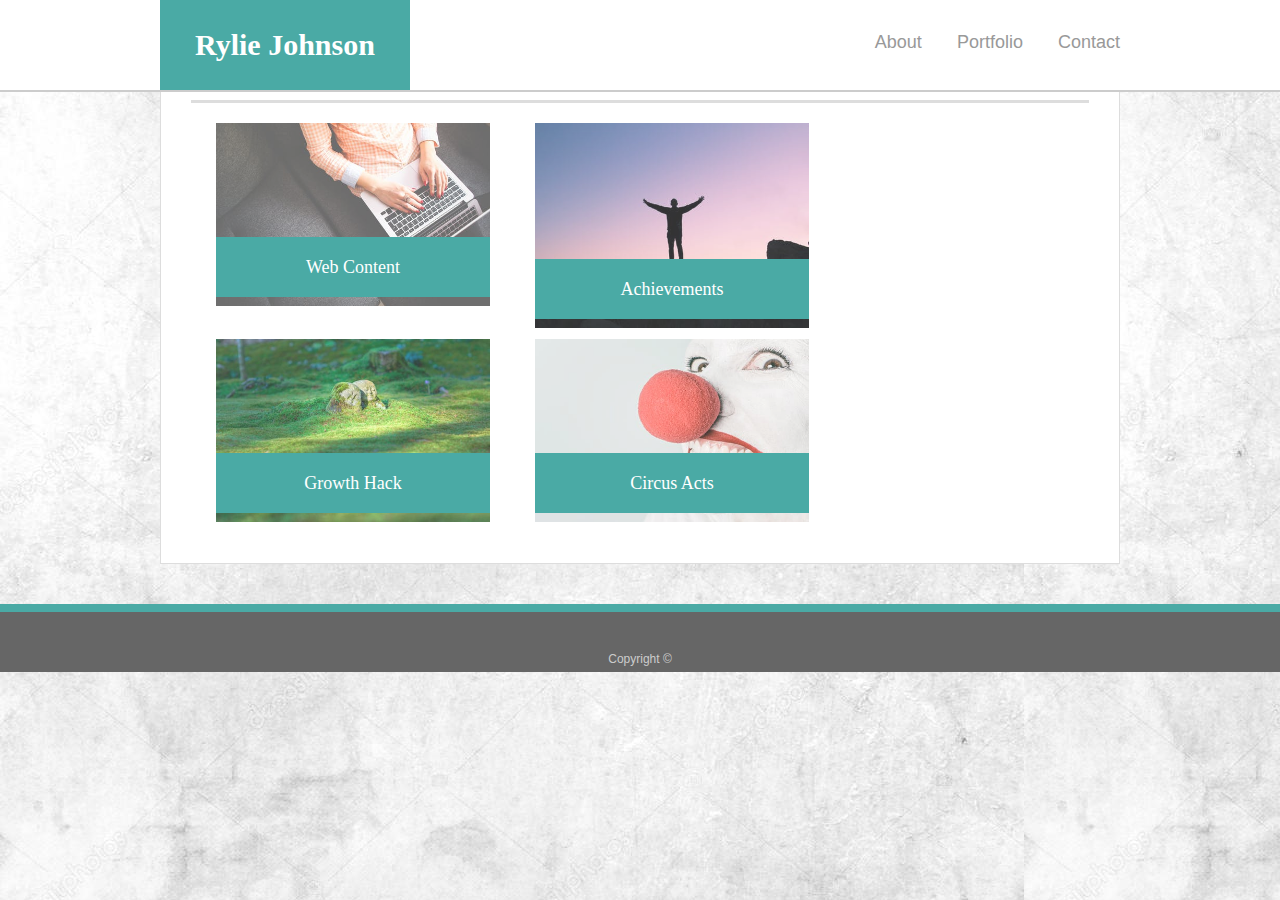
==== portfolio.html @ 0934e266 "big push" ====
<!DOCTYPE html>
<html lang="en">

<head>
    <meta charset="UTF-8">
    <meta name="viewport" content="width=device-width, initial-scale=1.0">
    <meta http-equiv="X-UA-Compatible" content="ie=edge">
    <link rel="stylesheet" type="text/css" href="assets/css/reset.css">
    <link rel="stylesheet" type="text/css" href="assets/css/styles.css">
    <title>Document</title>
</head>

<body>
    <div class="mHeading">
        <div class="container">
            <h1 class="specialNameHeader">Rylie Johnson</h1>
            <ul class="nav">
                <li>
                    <a href="index.html">About</a>
                </li>
                <li>
                    <a href="portfolio.html">Portfolio</a>
                </li>
                <li>
                    <a href="contact.html">Contact</a>
                </li>
            </ul>
        </div>
    </div>

    <div class="container" id="main-content">
        <selection class="main-section">
        <h1>Portfolio</h1>
        <div class="tile">
            <img src="assets/images/pexels-photo-267569.jpeg" alt="Web Content">
            <h2 class="tileHeader">Web Content</h2>
        </div>
        <div class="tile">
            <img src="assets/images/sunset-summer-golden-hour.jpg" alt="Winning">
            <h2 class="tileHeader">Achievements</h2>
        </div>
        <div class="tile">
            <img src="assets/images/pexels-photo-302100.jpeg" alt="Hack">
            <h2 class="tileHeader">Growth Hack</h2>
        </div>
        <div class="tile">
            <img src="assets/images/man-person-red-white.jpg" alt="Circus">
            <h2 class="tileHeader">Circus Acts</h2>
        </div>
    </selection>
    </div>
    <footer>Copyright &copy;</footer>
</body>
---- assets/css/styles.css ----
body {
    font-family: Arial, "Helvetica Neue", Helvetica, sans-serif;
    font-size: 18px;
    line-height: 34px;
    color: #777;
    background: url("../images/-light-gray-background.jpg");
  }
  * {
    box-sizing: border-box;
  }
  
  /* general */
  
  .container {
    width: 100%;
    max-width: 960px;
    margin: 0 auto;
    clear: both;
  }
  
  h1, h3, p {
    margin-bottom: 20px;
  }
  
  p:last-child {
    margin-bottom: 0;
  }
  
  h1, h2, h3 {
    font-family: Georgia, Times, "Times New Roman", serif;
    font-weight: 700;
    color: #4aaaa5;
  }
  
  h1 {
    padding-bottom: 20px;
    font-size: 30px;
    line-height: 49px;
    border-bottom: 3px solid #ddd;
  }
  
  /* header */
  .mHeading {
    position: fixed;
    z-index: 99;
    width: 100%;
    margin: 0 0 30px;
    overflow: auto;
    color: #fff;
    background: #fff;
    border-bottom: 2px solid #ccc;
}
.specialNameHeader {
    float: left;
    font-family: Georgia, 'Times New Roman', Times, serif;
    color:#ffffff;
    text-align: center;
    width: 250px;
    height: 90px;
    line-height: 90px;
    font-size: 30px;
    font-weight: 700;
    background: #4aaaa5;
    border-bottom: none;
    margin-bottom: 0;
}
li {
    display: inline;
}
.nav {
    float: right;
    margin-top: 25px;
}
  
.nav a {
    display: inline-block;
    padding-left: 15px;
    margin-left: 15px;
    line-height: 18px;
    color: #999;
    text-decoration: none;
    border-left: 1px solid #efefef;
}

.nav a:first-child {
    border-left: 0 none;
}

/* footer*/
footer {
    padding: 30px 0;
    clear: both;
    font-size: 12px;
    color: #fff;
    color: #ccc;
    text-align: center;
    background: #666;
    border-top: 8px solid #4aaaa5;
    height: 50px;
}

/*content*/
.main-content {
    padding-top: 130px;
    min-height: calc(100vh - 70px);
    vertical-align: baseline;
}

.main-section {
    float: left;
    width: 100%;
    max-width: 960px;
    padding: 30px;
    margin: 0 0 40px;
    background: #fff;
    border: 1px solid #ddd;
}
.sidebar {
        float: left;
        width: 100%;
        max-width: 960px;
        padding: 30px;
        margin: 0 0 40px;
        background: #fff;
        border: 1px solid #ddd;
}

.logo {
    height: 100px;
    width: 100px;
}

/*portfolio page*/
.face {
    margin-top: 10px;
    margin-right: 25px;
    width: 200px;
    height: 150px;
    float: left;
}

/* portfolio page */
.tile {
    position: relative;
    float: left;
    width: 274px;
    margin: 0 20px 0 25px;
    overflow: auto;
}

.work:nth-child(even) {
    margin-right: 40px;
  }

.tile img {
    width: 100%;
    border: 0 none;
    opacity: 0.8;
  }

.tileHeader {
    position: absolute;
    bottom: 20px;
    width: 100%;
    padding: 15px;
    margin-bottom: 0;
    font-weight: 300;
    line-height: 30px;
    color: #fff;
    text-align: center;
    background: #4aaaa5;
    border-bottom: 0;
  }

/* contact page */
input[type=text], textarea {
    border: 1px solid #777777;
    border-radius: 4px;
    height: 35px;
    padding: 0px 10px;
    width: 100%;
    display: block;
}
textarea {
    font-family: Arial, Helvetica, sans-serif;
    color: #777777;
    line-height: 1.6em;
    height: 200px;
}
input[type="submit"]{
    border: 1px solid #777777;
    background-color: #4aaaa5;
    color: #ffffff;
    border-radius: 4px;
    padding: 10px 20px;
}
input[type="submit"]:hover {
    border: 1px solid #777777;
    background-color: #346e6b;
    color: #ffffff;
    cursor: pointer;
}

@media screen and (max-width: 640px) {
    .wrapper {
        width: 100%;
        padding: 20px;
    }
    .specialNameHeader {
        width: 100%;
        display: block;
    }
    .nav {
        display: inline-block;
        margin: 10px 170px;
    }
    .mHeading {
        position: static;
    }
    .main-section {
        max-width: 580px;
        margin: 0px 20px 20px 20px;
    }
    #main-content {
        padding-top: 20px;
    }
    .face {
        width: 100%;
        height: auto;
    }
    .tile {
        width: 470px;
    }
}

@media screen and (max-width: 768px) {
    .wrapper {
        width: 100%;
    }
    .mHeading {
        position: static;
        margin: 0px;
    }
    #main-content {
        padding-top: 20px;
    }
    .main-section {
        max-width: 700px;
        margin: 0px 20px 20px 20px;
    }
    .specialNameHeader {
        margin: 0px 20px;
    }
    .nav {
        margin-right: 20px;
    }
    .face {
        width: 50%;
        height: auto;
    }
}

@media screen and (max-width: 980px){
    .wrapper {
        width: 100%;
    }
    .mHeading {
        position: static;
        margin: 0px;
    }
    #main-content {
        padding-top: 30px;
    }
    .main-section {
        max-width: 500px;
        margin: 0px 40px 20px 40px;
    }
    .specialNameHeader {
        margin: 0px 40px;
    }
    .nav {
        margin-right: 40px;
    }
    .face {
        width: 100%;
        height: auto;
    }
}
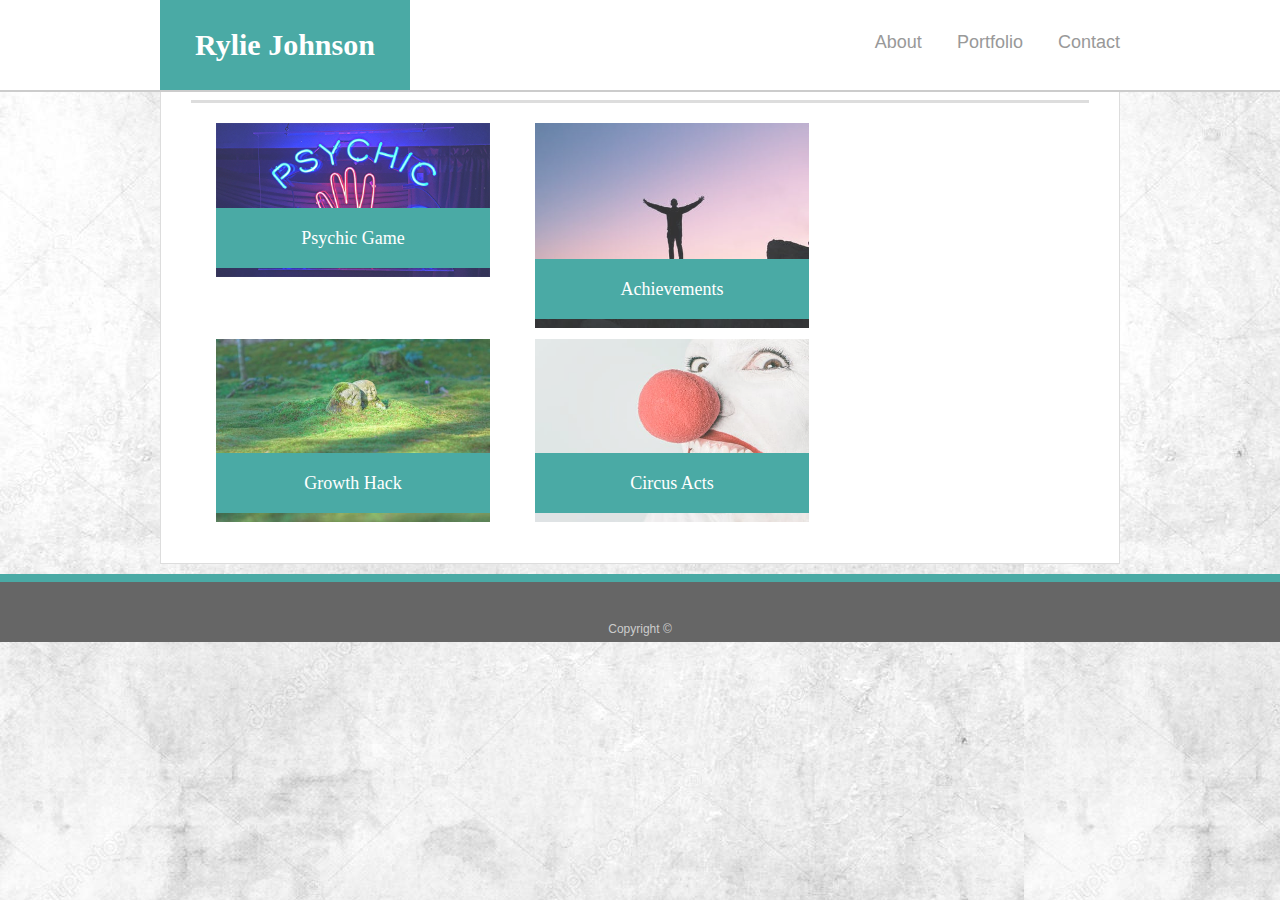
==== commit b9ab3229: "add link" ====
--- a/portfolio.html
+++ b/portfolio.html
@@ -32,8 +32,9 @@
         <selection class="main-section">
         <h1>Portfolio</h1>
         <div class="tile">
-            <img src="assets/images/pexels-photo-267569.jpeg" alt="Web Content">
-            <h2 class="tileHeader">Web Content</h2>
+            <a href="https://newageairbender.github.io/Psychic/">
+            <img src="assets/images/psychic.jpg" alt="Psychic Game">
+            <h2 class="tileHeader">Psychic Game</h2></a>
         </div>
         <div class="tile">
             <img src="assets/images/sunset-summer-golden-hour.jpg" alt="Winning">
--- a/assets/css/styles.css
+++ b/assets/css/styles.css
@@ -111,7 +111,7 @@
     width: 100%;
     max-width: 960px;
     padding: 30px;
-    margin: 0 0 40px;
+    margin: 0 0 10px;
     background: #fff;
     border: 1px solid #ddd;
 }
@@ -120,7 +120,7 @@
         width: 100%;
         max-width: 960px;
         padding: 30px;
-        margin: 0 0 40px;
+        margin: 20px 0 40px;
         background: #fff;
         border: 1px solid #ddd;
 }
@@ -200,6 +200,12 @@
     color: #ffffff;
     cursor: pointer;
 }
+@media screen and (max-width: 980px) {
+    .sidebar {
+    float: left;
+    width: 250px;
+}
+}
 
 @media screen and (max-width: 640px) {
     .wrapper {
@@ -210,6 +216,8 @@
         width: 100%;
         display: block;
     }
+
+    /*need to fix the nav so centered without scroll*/
     .nav {
         display: inline-block;
         margin: 10px 170px;
@@ -217,11 +225,12 @@
     .mHeading {
         position: static;
     }
-    .main-section {
-        max-width: 580px;
+    /*sidebar issues*/
+    .main-section, .sidebar {
+        width: 580px;
         margin: 0px 20px 20px 20px;
     }
-    #main-content {
+    .main-content {
         padding-top: 20px;
     }
     .face {
@@ -241,11 +250,11 @@
         position: static;
         margin: 0px;
     }
-    #main-content {
+    .main-content {
         padding-top: 20px;
     }
-    .main-section {
-        max-width: 700px;
+    .main-section, .sidebar {
+        width: 700px;
         margin: 0px 20px 20px 20px;
     }
     .specialNameHeader {
@@ -261,6 +270,7 @@
 }
 
 @media screen and (max-width: 980px){
+    /*fix the floats on the main content and sidebar*/
     .wrapper {
         width: 100%;
     }
@@ -268,12 +278,14 @@
         position: static;
         margin: 0px;
     }
-    #main-content {
+    .main-content {
         padding-top: 30px;
     }
     .main-section {
-        max-width: 500px;
-        margin: 0px 40px 20px 40px;
+        max-width: 450px;
+        margin: 0px 0px 20px 40px;
+        display: inline-block;
+        clear: both;
     }
     .specialNameHeader {
         margin: 0px 40px;
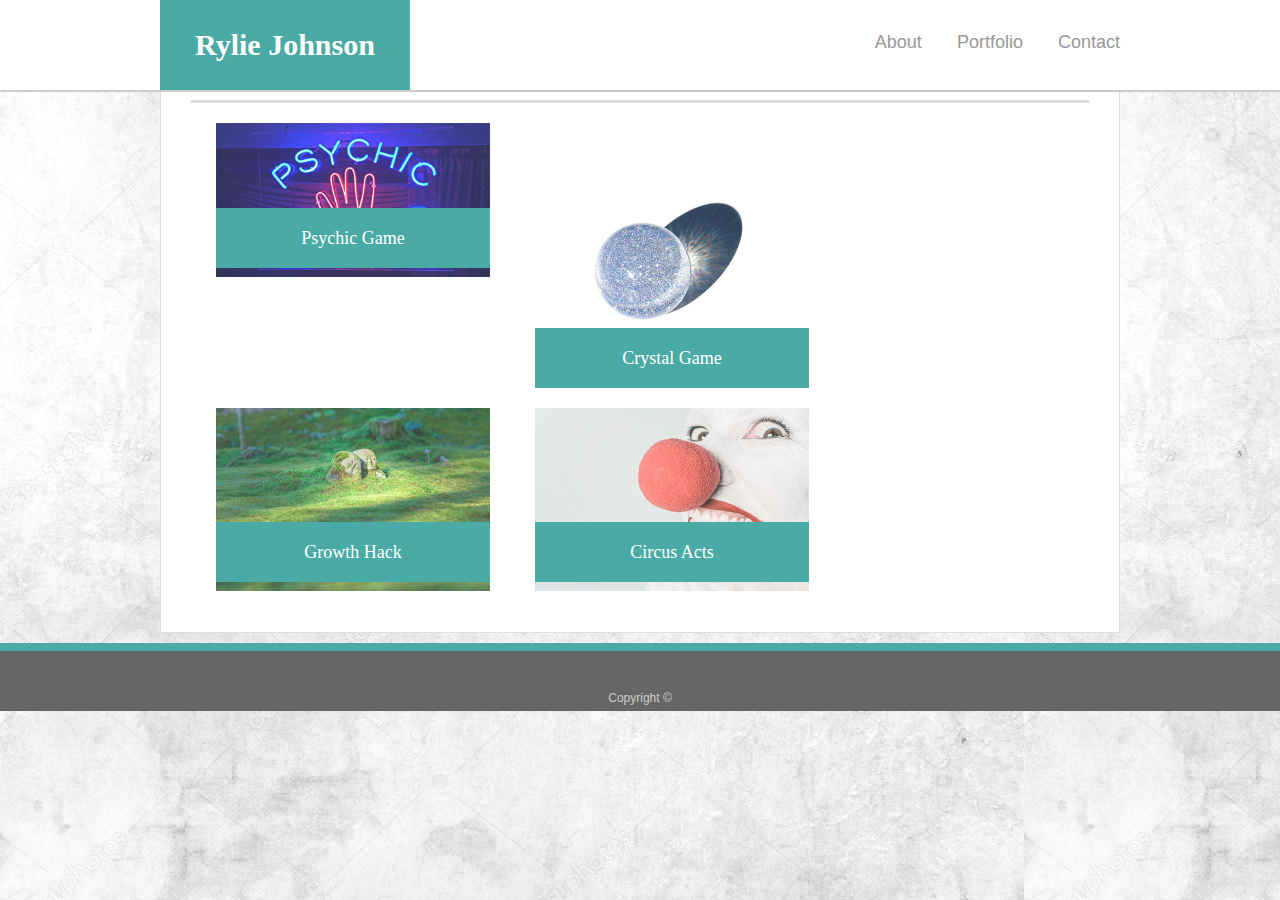
==== commit 0d3f89b6: "added crystal collector" ====
--- a/portfolio.html
+++ b/portfolio.html
@@ -37,8 +37,9 @@
             <h2 class="tileHeader">Psychic Game</h2></a>
         </div>
         <div class="tile">
-            <img src="assets/images/sunset-summer-golden-hour.jpg" alt="Winning">
-            <h2 class="tileHeader">Achievements</h2>
+            <a href="https://newageairbender.github.io/week-4-game/index">
+                <img src="assets/images/glitter_ball.jpg" alt="Crystal Game">
+                <h2 class="tileHeader">Crystal Game</h2></a>
         </div>
         <div class="tile">
             <img src="assets/images/pexels-photo-302100.jpeg" alt="Hack">
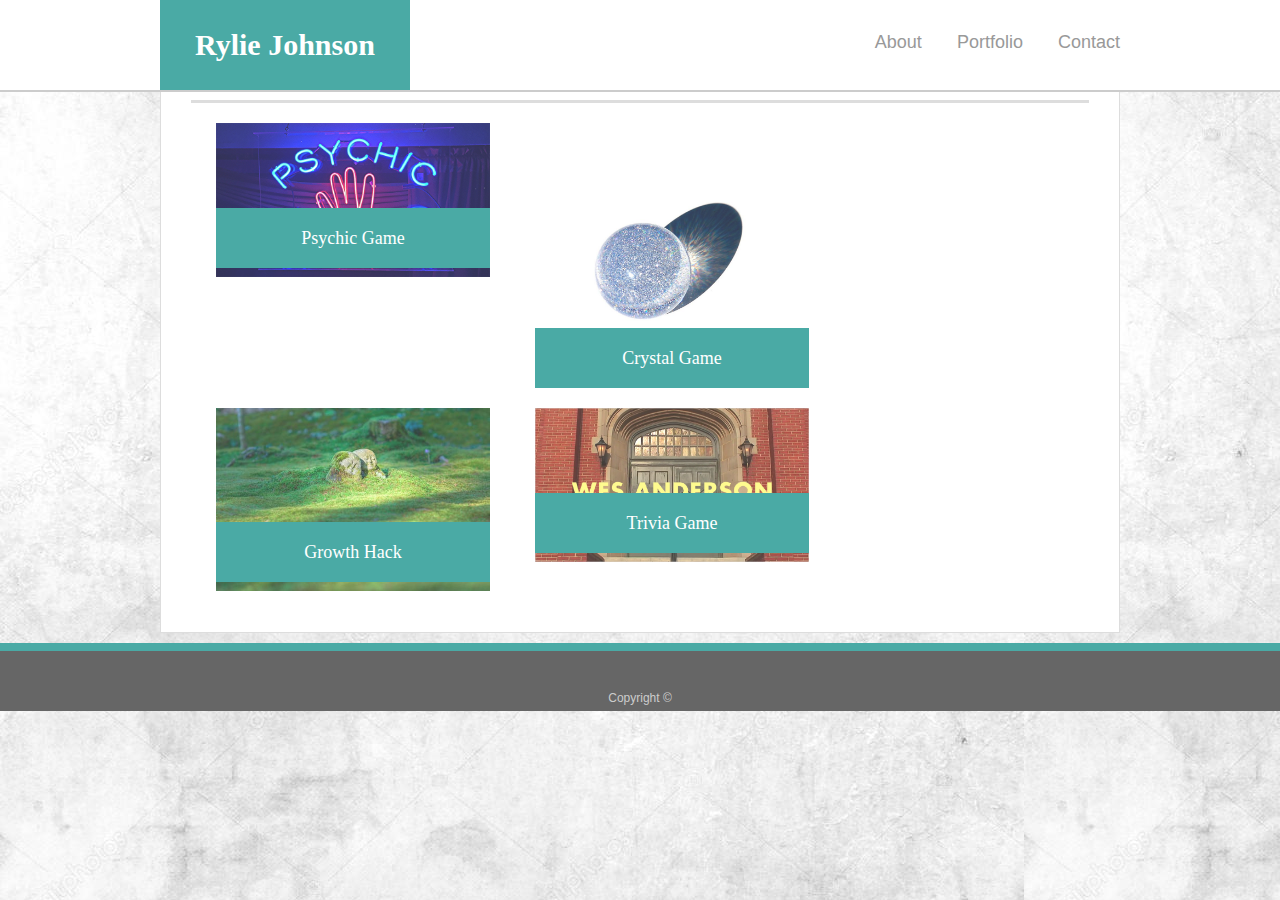
==== commit 179ac486: "Added Trivia" ====
--- a/portfolio.html
+++ b/portfolio.html
@@ -46,8 +46,8 @@
             <h2 class="tileHeader">Growth Hack</h2>
         </div>
         <div class="tile">
-            <img src="assets/images/man-person-red-white.jpg" alt="Circus">
-            <h2 class="tileHeader">Circus Acts</h2>
+            <img src="assets/images/wesanderson.png" alt="Wes Anderson">
+            <h2 class="tileHeader">Trivia Game</h2>
         </div>
     </selection>
     </div>
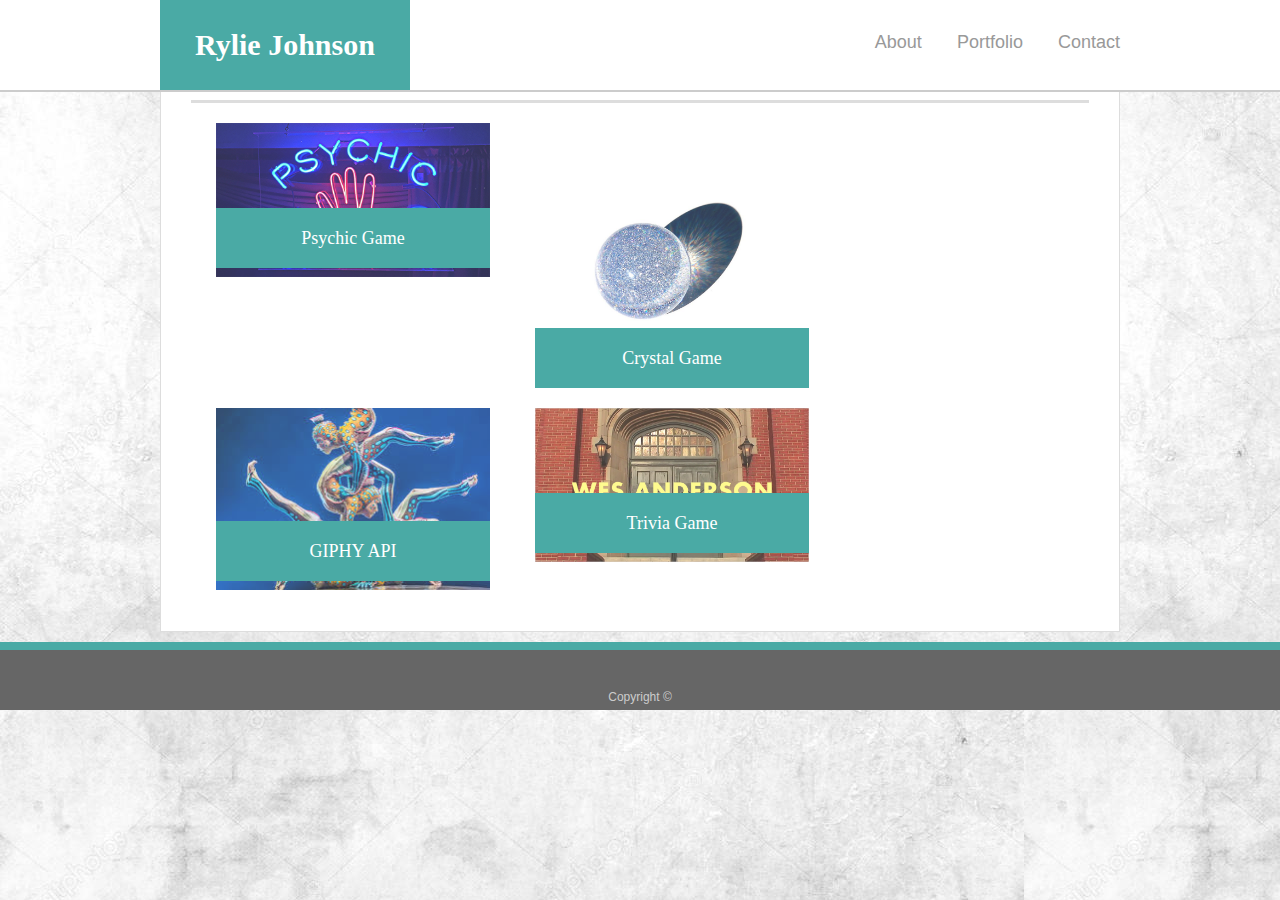
==== commit 3f44b8b6: "added giphy" ====
--- a/portfolio.html
+++ b/portfolio.html
@@ -42,12 +42,14 @@
                 <h2 class="tileHeader">Crystal Game</h2></a>
         </div>
         <div class="tile">
-            <img src="assets/images/pexels-photo-302100.jpeg" alt="Hack">
-            <h2 class="tileHeader">Growth Hack</h2>
+            <a href="https://newageairbender.github.io/Get_Giffy_with_It/">
+            <img src="assets/images/cirque.jpg" alt="circus">
+            <h2 class="tileHeader">GIPHY API</h2></a>
         </div>
         <div class="tile">
+            <a href="https://newageairbender.github.io/TriviaGame/index.html">
             <img src="assets/images/wesanderson.png" alt="Wes Anderson">
-            <h2 class="tileHeader">Trivia Game</h2>
+            <h2 class="tileHeader">Trivia Game</h2></a>
         </div>
     </selection>
     </div>
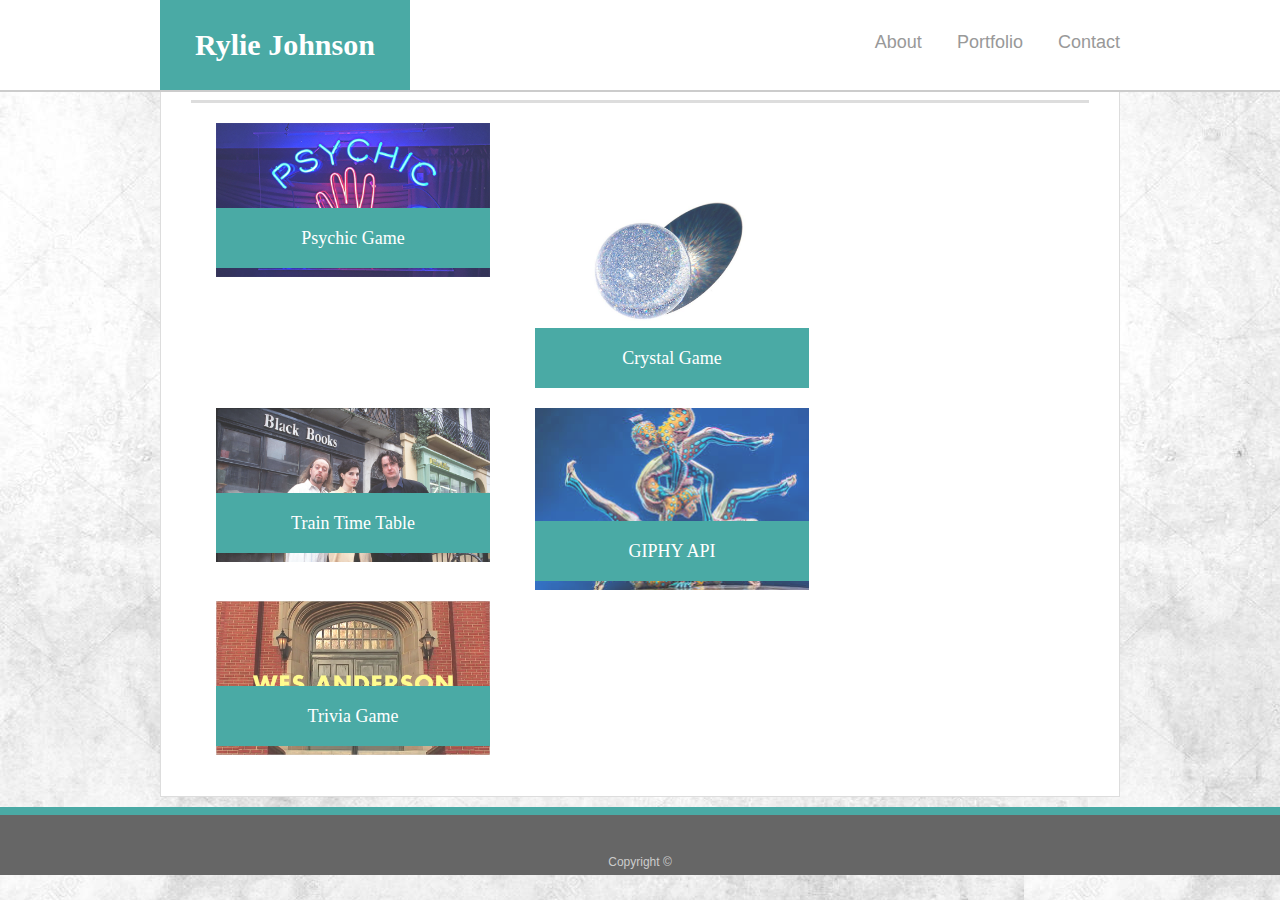
==== commit 15eb58e1: "adds train time tile" ====
--- a/portfolio.html
+++ b/portfolio.html
@@ -42,6 +42,11 @@
                 <h2 class="tileHeader">Crystal Game</h2></a>
         </div>
         <div class="tile">
+            <a href="https://newageairbender.github.io/Take_Me_Away/">
+                <img src="assets/images/fanart.jpg" alt="Black Books Train">
+                <h2 class="tileHeader">Train Time Table</h2></a>
+        </div>
+        <div class="tile">
             <a href="https://newageairbender.github.io/Get_Giffy_with_It/">
             <img src="assets/images/cirque.jpg" alt="circus">
             <h2 class="tileHeader">GIPHY API</h2></a>
